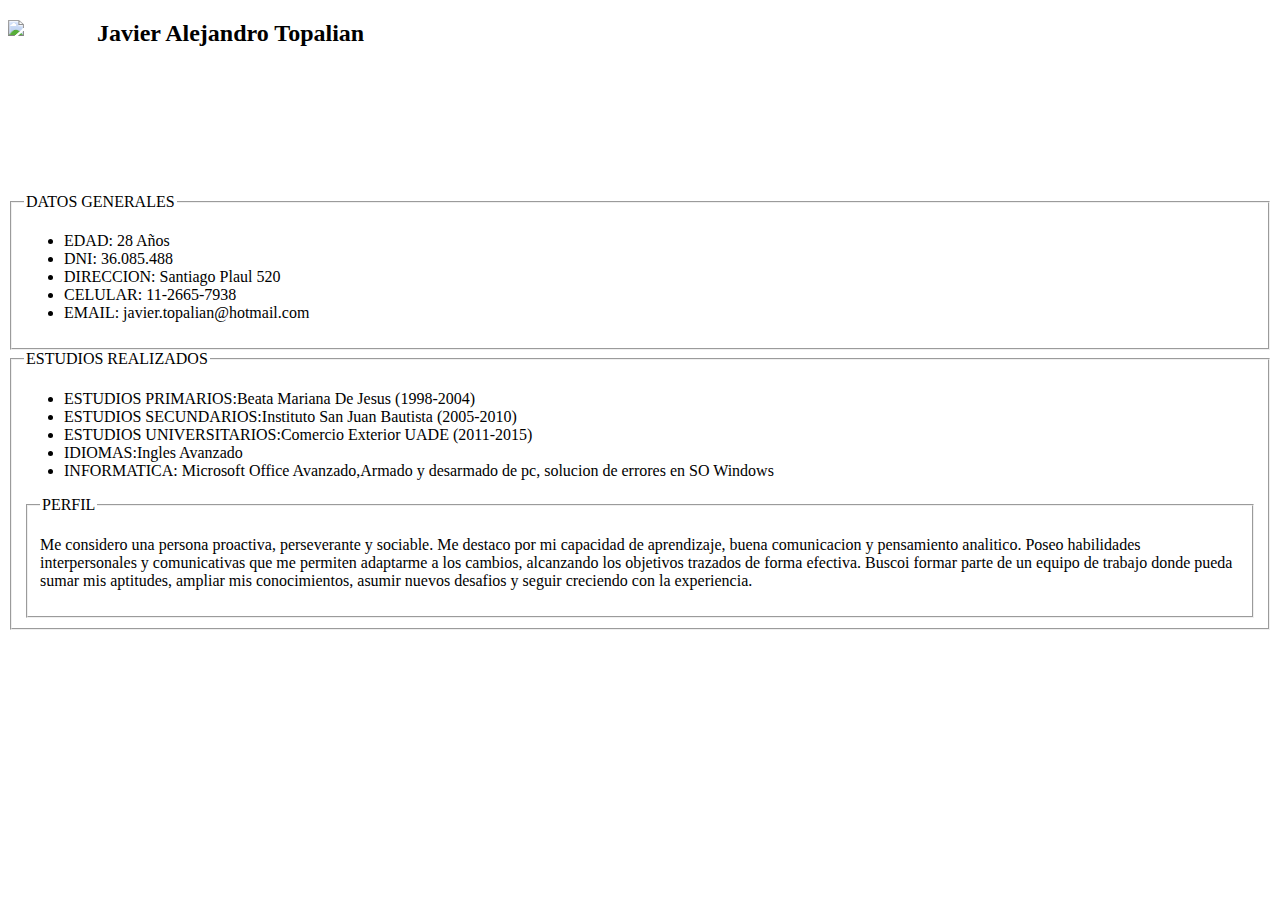
==== MODULO1U2/Cv Javier A Topalian.html @ 017f0467 "Ultimos cambios" ====
<!DOCTYPE html>
<html lang="en">
<head>
    <meta charset="UTF-8">
    <meta http-equiv="X-UA-Compatible" content="IE=edge">
    <meta name="viewport" content="width=device-width, initial-scale=1.0">
    <title>Cv Javier Alejandro Topalian</title>
</head>
<body>
<style>
    body{
        background: url(images.jpg)
        }
</style>
    </body>
        <img src="javi.jpg" id="Mi foto cv" width="89" align="left">
        <h2>Javier Alejandro Topalian</h2>
        <br><br><br><br><br><br><br>
        <fieldset>
            <legend>DATOS GENERALES</legend>
            <ul>
                <li>EDAD: 28 Años</li>
                <li>DNI: 36.085.488</li>
                <li>DIRECCION: Santiago Plaul 520</li>
                <li>CELULAR: 11-2665-7938</li>
                <li>EMAIL: javier.topalian@hotmail.com</li>
            </ul>
        </fieldset>
        <fieldset>
            <legend>ESTUDIOS REALIZADOS</legend>
            <ul>
                <li>ESTUDIOS PRIMARIOS:Beata Mariana De Jesus (1998-2004)</li>
                <li>ESTUDIOS SECUNDARIOS:Instituto San Juan Bautista (2005-2010)</li>
                <li>ESTUDIOS UNIVERSITARIOS:Comercio Exterior UADE (2011-2015)</li>
                <li>IDIOMAS:Ingles Avanzado</li>
                <li>INFORMATICA: Microsoft Office Avanzado,Armado y desarmado de pc, solucion de errores en SO Windows</li>
            </ul>
            <fieldset>
                <legend>PERFIL</legend>
                <p>Me considero una persona proactiva, perseverante y sociable. Me destaco por mi capacidad de aprendizaje, buena comunicacion y pensamiento analitico. 
                    Poseo habilidades interpersonales y comunicativas que me permiten adaptarme a los cambios, alcanzando los objetivos trazados de forma efectiva. 
                    Buscoi formar parte de un equipo de trabajo donde pueda sumar mis aptitudes, ampliar mis conocimientos, asumir nuevos desafios y seguir creciendo con la experiencia.</p>
            </fieldset>

        </fieldset>
    </div>

</body>
</html>
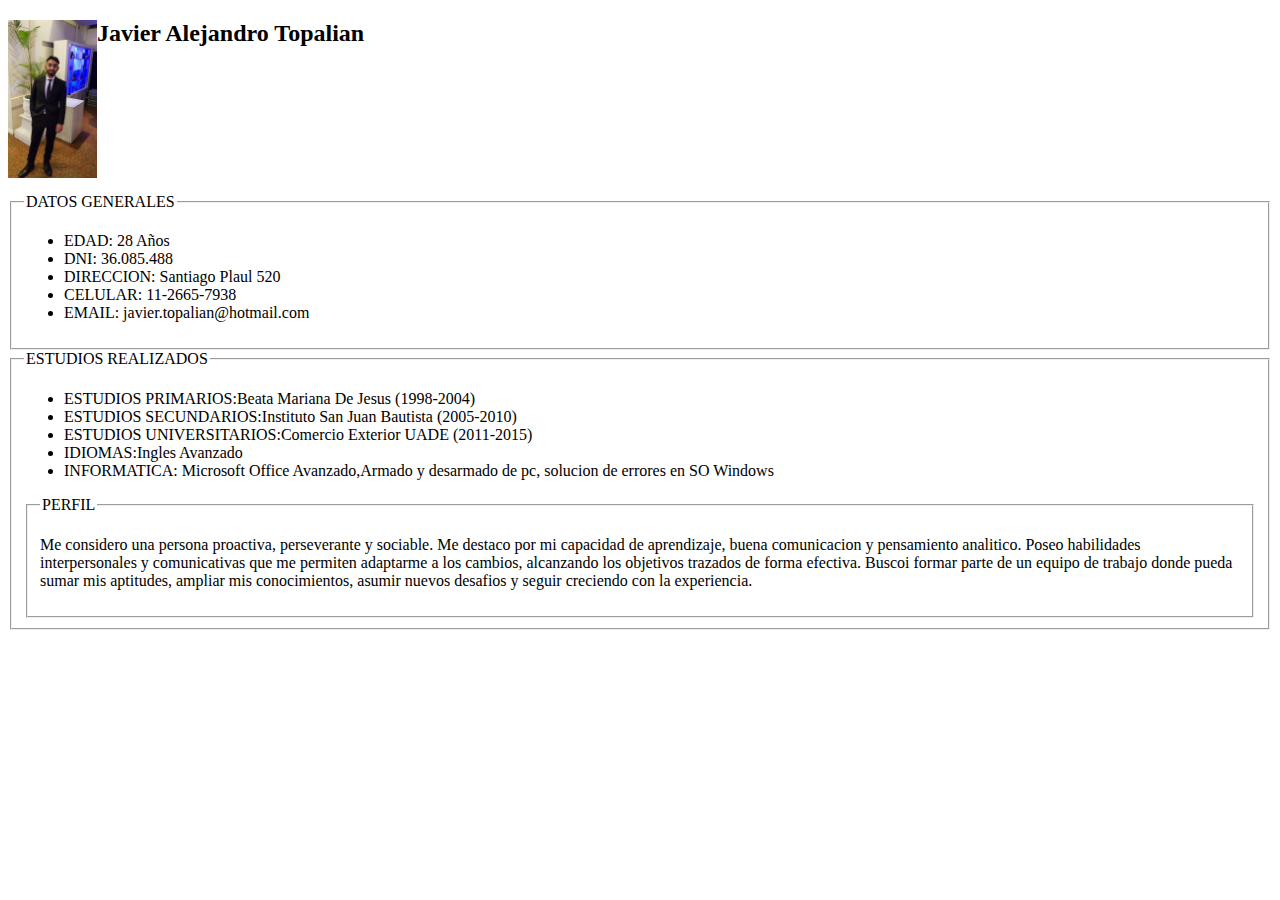
==== commit 28b063ec: "Ultimos Cambios para el CV" ====
--- a/MODULO1U2/Cv Javier A Topalian.html
+++ b/MODULO1U2/Cv Javier A Topalian.html
@@ -7,12 +7,7 @@
     <title>Cv Javier Alejandro Topalian</title>
 </head>
 <body>
-<style>
-    body{
-        background: url(images.jpg)
-        }
-</style>
-    </body>
+
         <img src="javi.jpg" id="Mi foto cv" width="89" align="left">
         <h2>Javier Alejandro Topalian</h2>
         <br><br><br><br><br><br><br>
@@ -43,7 +38,5 @@
             </fieldset>
 
         </fieldset>
-    </div>
-
 </body>
 </html>
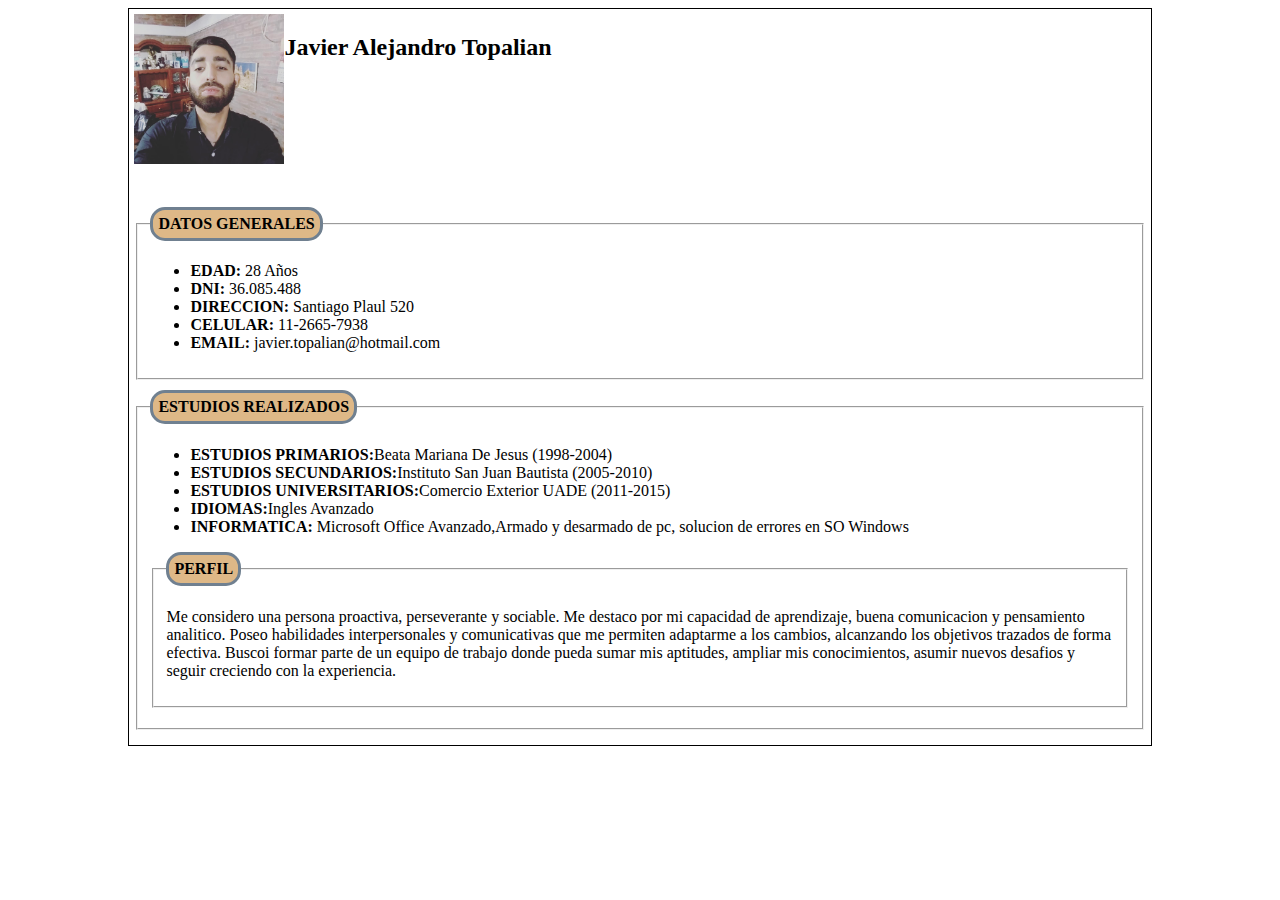
==== commit f08bd4ee: "Ultimos Cambios Cv" ====
--- a/MODULO1U2/Cv Javier A Topalian.html
+++ b/MODULO1U2/Cv Javier A Topalian.html
@@ -7,36 +7,61 @@
     <title>Cv Javier Alejandro Topalian</title>
 </head>
 <body>
+    <style>
+        #Pagina{
+            border: solid 1px black;
+            width: 80%;
+            margin: 0 auto;
+            padding: 5px;
 
-        <img src="javi.jpg" id="Mi foto cv" width="89" align="left">
+        }
+        fieldset{
+            margin-bottom: 10px;
+        }
+        legend{
+            border: solid slategray;
+            padding: 5px;
+            border-radius: 15px;
+            background: burlywood;
+        }
+        body{
+            background: url(Fondo.jpg);
+            background-size: 100%;
+        }
+
+    </style>
+    <div id="Pagina">
+
+        <img src="javi cv.jpg" id="Mi foto cv" width="150" align="left">
         <h2>Javier Alejandro Topalian</h2>
         <br><br><br><br><br><br><br>
         <fieldset>
-            <legend>DATOS GENERALES</legend>
+            <legend><b>DATOS GENERALES</b></legend>
             <ul>
-                <li>EDAD: 28 Años</li>
-                <li>DNI: 36.085.488</li>
-                <li>DIRECCION: Santiago Plaul 520</li>
-                <li>CELULAR: 11-2665-7938</li>
-                <li>EMAIL: javier.topalian@hotmail.com</li>
+                <li><b>EDAD:</b> 28 Años</li>
+                <li><b>DNI:</b> 36.085.488</li>
+                <li><b>DIRECCION:</b> Santiago Plaul 520</li>
+                <li><b>CELULAR:</b> 11-2665-7938</li>
+                <li><b>EMAIL:</b> javier.topalian@hotmail.com</li>
             </ul>
         </fieldset>
         <fieldset>
-            <legend>ESTUDIOS REALIZADOS</legend>
+            <legend><b>ESTUDIOS REALIZADOS</b></legend>
             <ul>
-                <li>ESTUDIOS PRIMARIOS:Beata Mariana De Jesus (1998-2004)</li>
-                <li>ESTUDIOS SECUNDARIOS:Instituto San Juan Bautista (2005-2010)</li>
-                <li>ESTUDIOS UNIVERSITARIOS:Comercio Exterior UADE (2011-2015)</li>
-                <li>IDIOMAS:Ingles Avanzado</li>
-                <li>INFORMATICA: Microsoft Office Avanzado,Armado y desarmado de pc, solucion de errores en SO Windows</li>
+                <li><b>ESTUDIOS PRIMARIOS:</b>Beata Mariana De Jesus (1998-2004)</li>
+                <li><b>ESTUDIOS SECUNDARIOS:</b>Instituto San Juan Bautista (2005-2010)</li>
+                <li><b>ESTUDIOS UNIVERSITARIOS:</b>Comercio Exterior UADE (2011-2015)</li>
+                <li><b>IDIOMAS:</b>Ingles Avanzado</li>
+                <li><b>INFORMATICA:</b> Microsoft Office Avanzado,Armado y desarmado de pc, solucion de errores en SO Windows</li>
             </ul>
             <fieldset>
-                <legend>PERFIL</legend>
+                <legend><b>PERFIL</b></legend>
                 <p>Me considero una persona proactiva, perseverante y sociable. Me destaco por mi capacidad de aprendizaje, buena comunicacion y pensamiento analitico. 
                     Poseo habilidades interpersonales y comunicativas que me permiten adaptarme a los cambios, alcanzando los objetivos trazados de forma efectiva. 
                     Buscoi formar parte de un equipo de trabajo donde pueda sumar mis aptitudes, ampliar mis conocimientos, asumir nuevos desafios y seguir creciendo con la experiencia.</p>
             </fieldset>
 
         </fieldset>
+    </div>
 </body>
 </html>
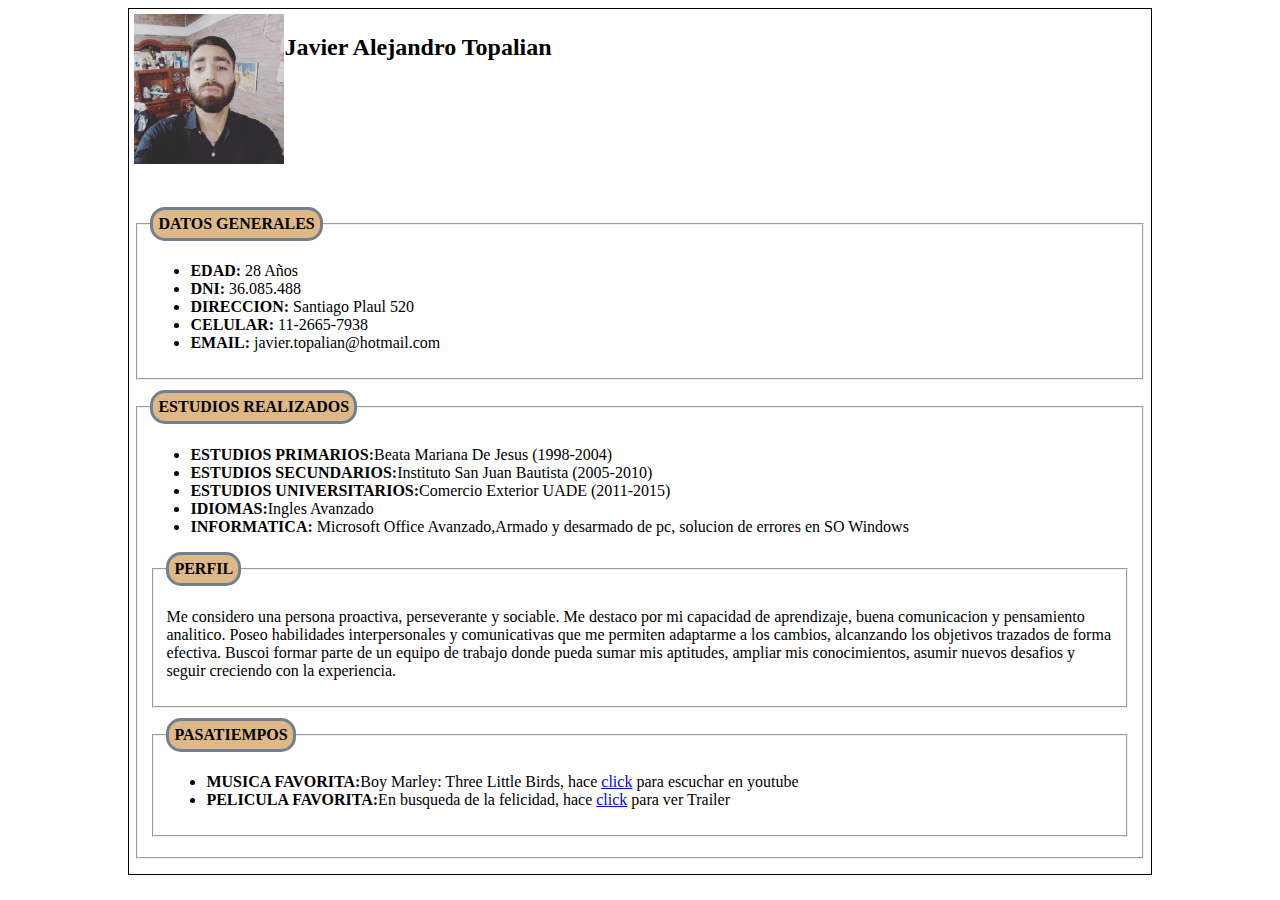
==== commit dbe6c782: "Ultima modificacion" ====
--- a/MODULO1U2/Cv Javier A Topalian.html
+++ b/MODULO1U2/Cv Javier A Topalian.html
@@ -24,11 +24,7 @@
             border-radius: 15px;
             background: burlywood;
         }
-        body{
-            background: url(Fondo.jpg);
-            background-size: 100%;
-        }
-
+        
     </style>
     <div id="Pagina">
 
@@ -60,7 +56,13 @@
                     Poseo habilidades interpersonales y comunicativas que me permiten adaptarme a los cambios, alcanzando los objetivos trazados de forma efectiva. 
                     Buscoi formar parte de un equipo de trabajo donde pueda sumar mis aptitudes, ampliar mis conocimientos, asumir nuevos desafios y seguir creciendo con la experiencia.</p>
             </fieldset>
-
+            <fieldset>
+                <legend><b>PASATIEMPOS</b></legend>
+                <UL>
+                    <li><b>MUSICA FAVORITA:</b>Boy Marley: Three Little Birds, hace <a href="https://www.youtube.com/watch?v=HNBCVM4KbUM">click</a> para escuchar en youtube</li>
+                    <li><b>PELICULA FAVORITA:</b>En busqueda de la felicidad, hace <a href="https://www.youtube.com/watch?v=rxtGMH7OrLc">click</a> para ver Trailer</li>
+                </fieldset></UL>
+                
         </fieldset>
     </div>
 </body>
